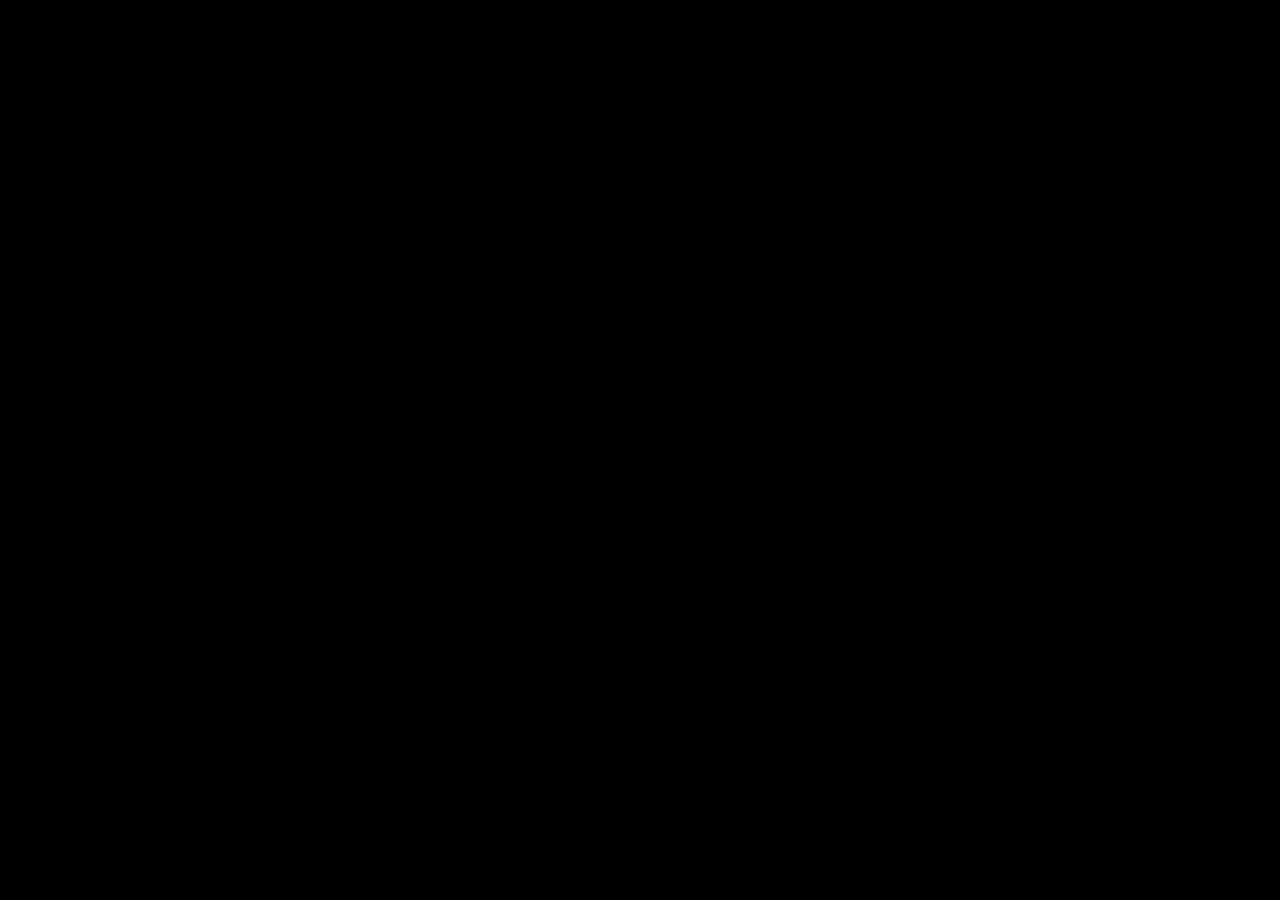
==== index.html @ c256b6a3 "Create index.html" ====
<!DOCTYPE html>
<html lang="en">
  
<head>
    <meta charset="UTF-8" />
    <meta name="viewport" content=
        "width=device-width, 
        initial-scale=1.0" />
  
    <title>About Michael Johnson</title>
  
    <style>
    body {
    			background-color: black;
    }

    </style>
</head>
  
<body>
<h1>About Michael Johnson</h1>
  <p>A Github page with information about me.
  </p>

  <ul>
    <li>https://github.com/mjohnson16</li>
    <li>https://michael.mjohnson.net/</li>
    <li>https://mjtt.us/</li>
    <li>https://www.linkedin.com/in/mjohnson16/</li>
    <li></li>
  </ul>
    
<p>version 0.1
</p>    	

</body>
  
</html>
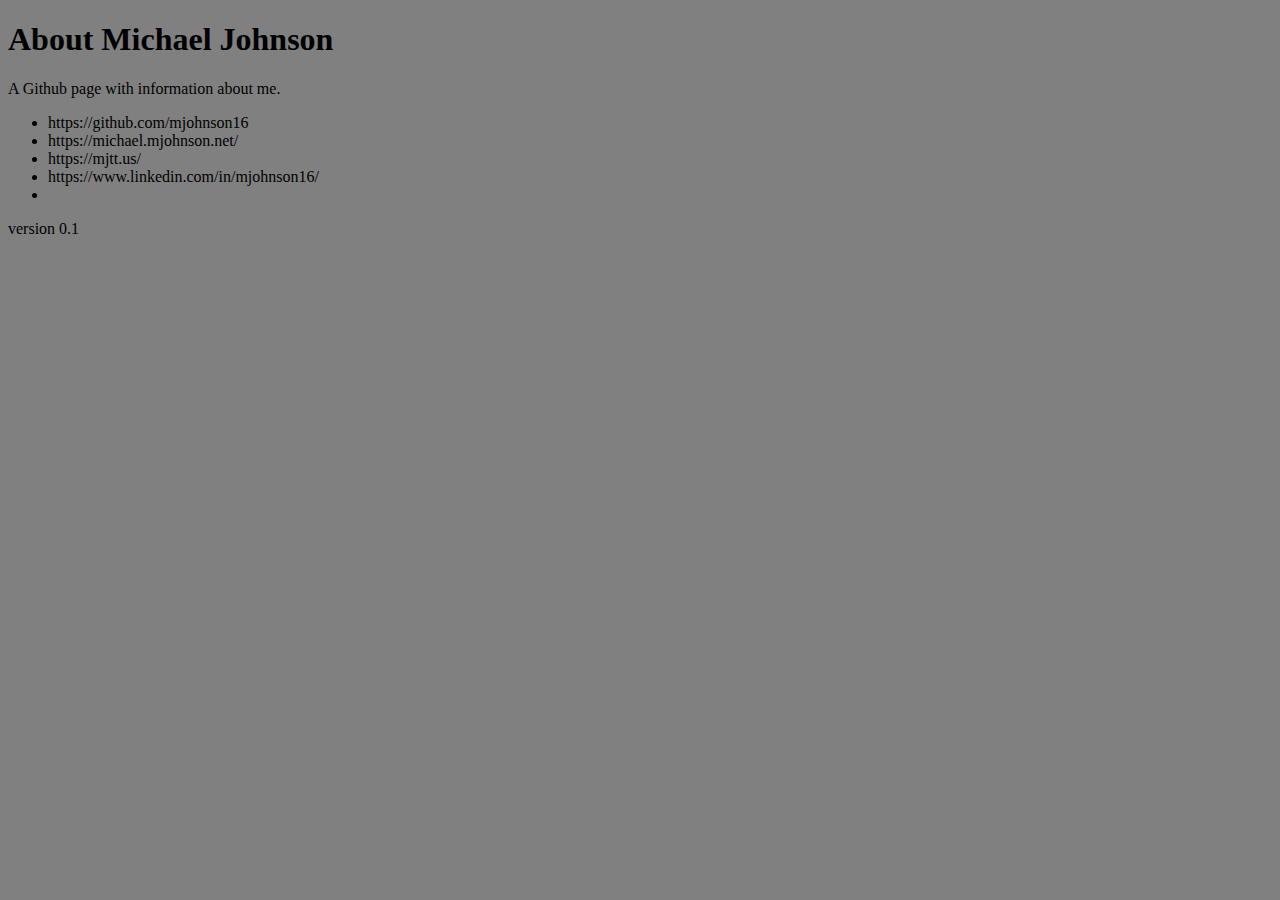
==== commit 0e7bb2e7: "Update index.html" ====
--- a/index.html
+++ b/index.html
@@ -11,7 +11,7 @@
   
     <style>
     body {
-    			background-color: black;
+    			background-color: gray;
     }
 
     </style>
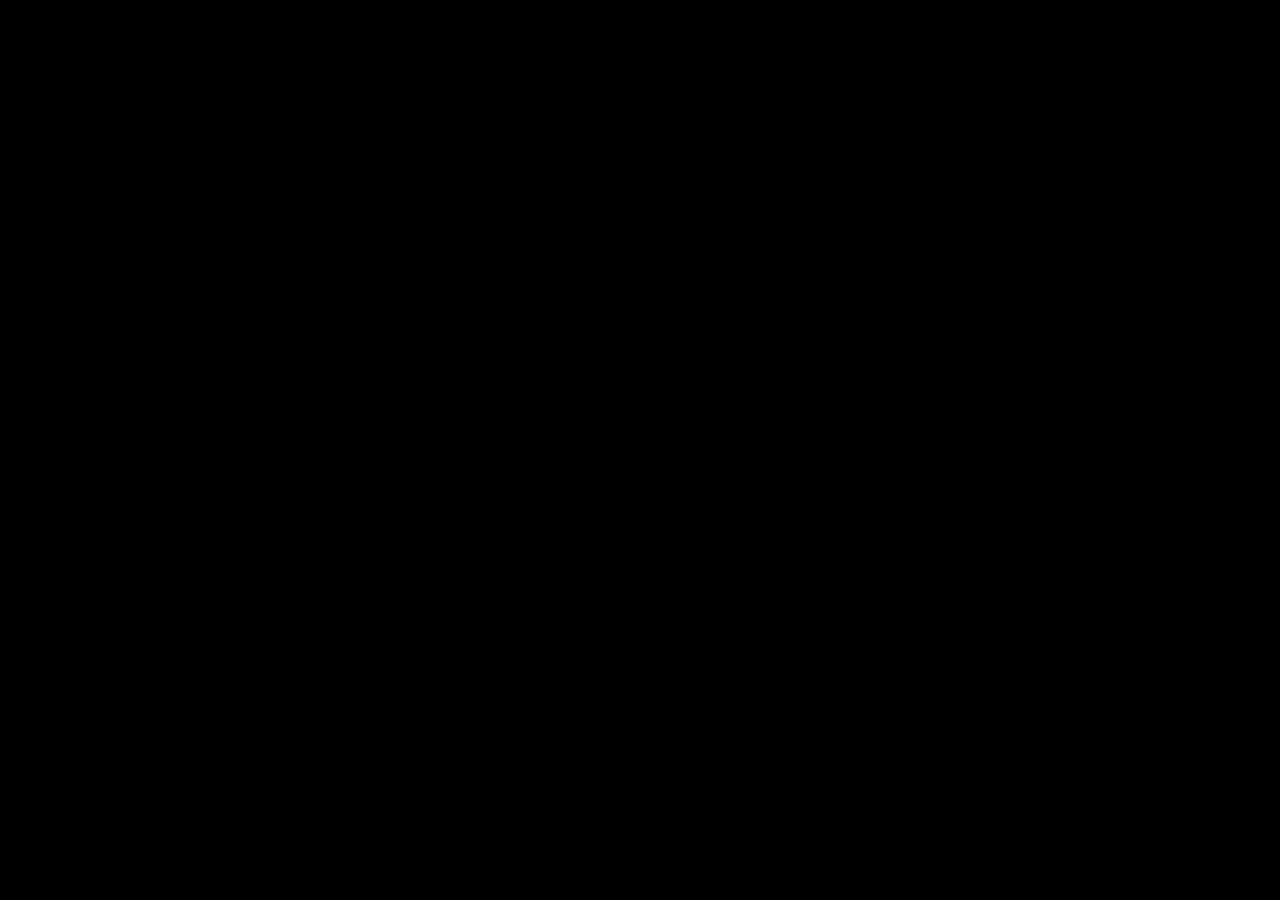
==== commit 6f3b43d8: "Update index.html" ====
--- a/index.html
+++ b/index.html
@@ -11,7 +11,8 @@
   
     <style>
     body {
-    			background-color: gray;
+    			background-color: black;
+      font-color: white;
     }
 
     </style>
